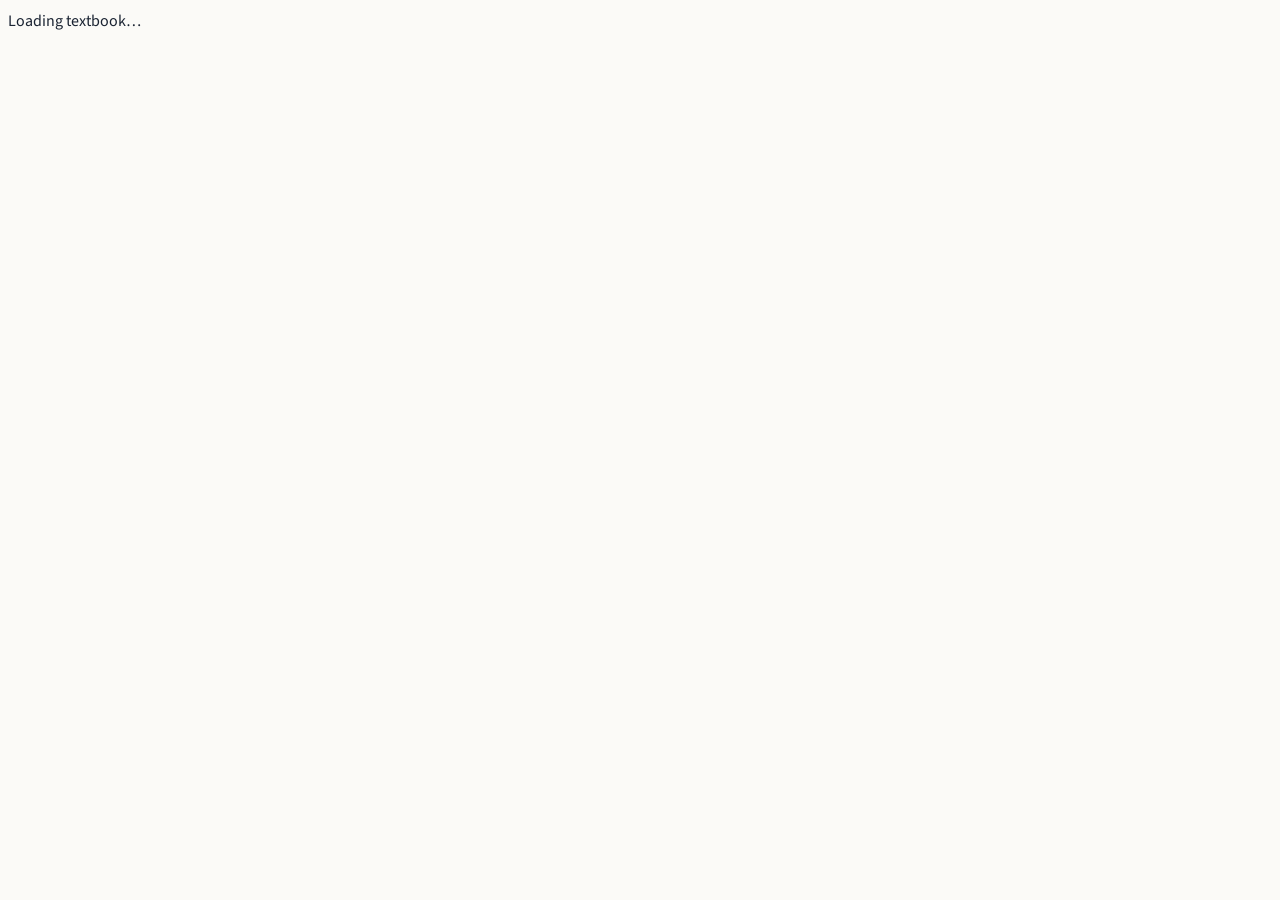
==== docs/index.html @ 1ab0db9c "add my worklog" ====
<!DOCTYPE html>
<html lang="en">
<head>
  <meta charset="UTF-8" />
  <title>Safe RL + MinMax — Research Textbook</title>
  <meta http-equiv="X-UA-Compatible" content="IE=edge,chrome=1" />
  <meta name="description" content="A textbook-style guide to the Safe RL + MinMax research project: Phase 1 Detoxify lessons, Phase 2 Safe RLHF on Qwen+LoRA, and the A/B/C run design." />
  <meta name="viewport" content="width=device-width, initial-scale=1.0, minimum-scale=1.0" />
  <link rel="stylesheet" href="//cdn.jsdelivr.net/npm/docsify@4/lib/themes/vue.css" />
  <link rel="stylesheet" href="assets/textbook.css" />
  <link rel="preconnect" href="https://fonts.googleapis.com" />
  <link rel="preconnect" href="https://fonts.gstatic.com" crossorigin />
  <link href="https://fonts.googleapis.com/css2?family=Literata:opsz,wght@7..72,400;7..72,600;7..72,700&family=Source+Sans+3:wght@400;600;700&family=JetBrains+Mono:wght@400;500&display=swap" rel="stylesheet" />
</head>
<body>
  <div id="app">Loading textbook…</div>
  <script>
    window.$docsify = {
      name: 'Safe RL + MinMax',
      nameLink: '#/',
      repo: 'wendymaboa/Safe-RL-MinMax',
      homepage: 'book/README.md',
      loadSidebar: true,
      loadNavbar: true,
      subMaxLevel: 3,
      auto2top: true,
      relativePath: true,
      search: {
        placeholder: 'Search the textbook',
        noData: 'No results',
        depth: 4,
      },
      alias: {
        '/.*/_sidebar.md': '/_sidebar.md',
        '/.*/_navbar.md': '/_navbar.md',
      },
      markdown: {
        renderer: {
          code: function (code, lang) {
            if (lang === 'mermaid') {
              var id = 'mermaid-' + Date.now() + '-' + Math.floor(Math.random() * 1e6);
              var containerId = id + '-wrap';
              if (window.mermaid) {
                mermaid.render(id, code).then(function (out) {
                  var el = document.getElementById(containerId);
                  if (el) el.innerHTML = out.svg;
                }).catch(function (err) {
                  var el = document.getElementById(containerId);
                  if (el) el.textContent = 'Mermaid error: ' + err;
                });
              }
              return '<div class="mermaid-wrap" id="' + containerId + '">Rendering diagram…</div>';
            }
            return this.origin.code.apply(this, arguments);
          },
        },
      },
      plugins: [
        function (hook) {
          hook.doneEach(function () {
            if (window.mermaid) mermaid.init(undefined, '.mermaid');
          });
        },
      ],
    };
  </script>
  <script src="//cdn.jsdelivr.net/npm/mermaid@10/dist/mermaid.min.js"></script>
  <script>
    mermaid.initialize({
      startOnLoad: false,
      theme: 'base',
      securityLevel: 'loose',
      themeVariables: {
        primaryColor: '#e8eef5',
        primaryTextColor: '#1a2332',
        primaryBorderColor: '#3d5a80',
        lineColor: '#3d5a80',
        secondaryColor: '#f4f1ea',
        tertiaryColor: '#ffffff',
        fontFamily: 'Source Sans 3, sans-serif',
      },
    });
  </script>
  <link rel="stylesheet" href="//cdn.jsdelivr.net/npm/katex@0.16/dist/katex.min.css" />
  <script src="//cdn.jsdelivr.net/npm/docsify@4/lib/docsify.min.js"></script>
  <script src="//cdn.jsdelivr.net/npm/docsify@4/lib/plugins/search.min.js"></script>
  <script src="//cdn.jsdelivr.net/npm/docsify@4/lib/plugins/zoom-image.min.js"></script>
  <script src="//cdn.jsdelivr.net/npm/docsify-katex@1/dist/docsify-katex.js"></script>
  <script src="//cdn.jsdelivr.net/npm/prismjs@1/components/prism-python.min.js"></script>
  <script src="//cdn.jsdelivr.net/npm/prismjs@1/components/prism-bash.min.js"></script>
</body>
</html>
---- docs/assets/textbook.css ----
/* Textbook shell over Docsify vue theme */
:root {
  --ink: #1a2332;
  --ink-muted: #4a5568;
  --paper: #fbfaf7;
  --paper-deep: #f0ece3;
  --rule: #d4cfc4;
  --accent: #2c4a6e;
  --accent-soft: #e8eef5;
  --callout: #f7f3ea;
  --danger: #8b3a3a;
  --ok: #2f5d50;
}

html, body {
  background: var(--paper);
  color: var(--ink);
  font-family: 'Source Sans 3', system-ui, sans-serif;
  line-height: 1.65;
}

.sidebar {
  background: #f7f4ee !important;
  border-right: 1px solid var(--rule) !important;
}

.sidebar .app-name-link {
  font-family: Literata, Georgia, serif !important;
  font-weight: 700 !important;
  color: var(--accent) !important;
  letter-spacing: -0.02em;
}

.sidebar ul li a {
  color: var(--ink-muted) !important;
  font-size: 0.92rem !important;
}

.sidebar ul li.active > a {
  color: var(--accent) !important;
  font-weight: 700 !important;
}

.sidebar-nav > ul > li > strong,
.sidebar-nav > ul > p {
  display: block;
  margin: 1.1rem 0 0.35rem;
  font-size: 0.72rem;
  letter-spacing: 0.08em;
  text-transform: uppercase;
  color: var(--ink-muted);
}

main {
  font-size: 1.05rem;
}

.content {
  max-width: 46rem;
}

.markdown-section h1,
.markdown-section h2,
.markdown-section h3 {
  font-family: Literata, Georgia, serif;
  color: var(--ink);
  font-weight: 700;
  letter-spacing: -0.02em;
  line-height: 1.25;
}

.markdown-section h1 {
  font-size: 2.15rem;
  border-bottom: 2px solid var(--ink);
  padding-bottom: 0.4rem;
  margin-top: 0.5rem;
}

.markdown-section h2 {
  font-size: 1.45rem;
  margin-top: 2.2rem;
  border-bottom: 1px solid var(--rule);
  padding-bottom: 0.25rem;
}

.markdown-section h3 {
  font-size: 1.15rem;
  margin-top: 1.6rem;
}

.markdown-section p,
.markdown-section li {
  color: var(--ink);
}

.markdown-section blockquote {
  border-left: 3px solid var(--accent);
  background: var(--callout);
  color: var(--ink);
  padding: 0.75rem 1rem;
  margin: 1.25rem 0;
}

.markdown-section code,
.markdown-section pre {
  font-family: 'JetBrains Mono', ui-monospace, monospace;
}

.markdown-section table {
  display: table;
  width: 100%;
  border-collapse: collapse;
  font-size: 0.95rem;
}

.markdown-section th {
  background: var(--accent-soft);
  border-bottom: 2px solid var(--accent);
}

.markdown-section td,
.markdown-section th {
  border: 1px solid var(--rule);
  padding: 0.5rem 0.65rem;
}

.mermaid-wrap {
  background: #fff;
  border: 1px solid var(--rule);
  border-radius: 6px;
  padding: 1rem;
  margin: 1.25rem 0;
  overflow-x: auto;
  text-align: center;
}

.cover-kicker {
  font-size: 0.8rem;
  letter-spacing: 0.12em;
  text-transform: uppercase;
  color: var(--accent);
  font-weight: 700;
  margin-bottom: 0.35rem;
}

.finding {
  border: 1px solid var(--rule);
  border-left: 4px solid var(--ok);
  background: #f4f8f6;
  padding: 0.85rem 1rem;
  margin: 1.2rem 0;
}

.finding.caution {
  border-left-color: var(--danger);
  background: #faf4f4;
}

.finding .label {
  font-size: 0.75rem;
  letter-spacing: 0.08em;
  text-transform: uppercase;
  font-weight: 700;
  color: var(--ink-muted);
  display: block;
  margin-bottom: 0.35rem;
}

.app-nav a {
  color: var(--accent) !important;
}

@media (max-width: 768px) {
  .markdown-section h1 { font-size: 1.7rem; }
}
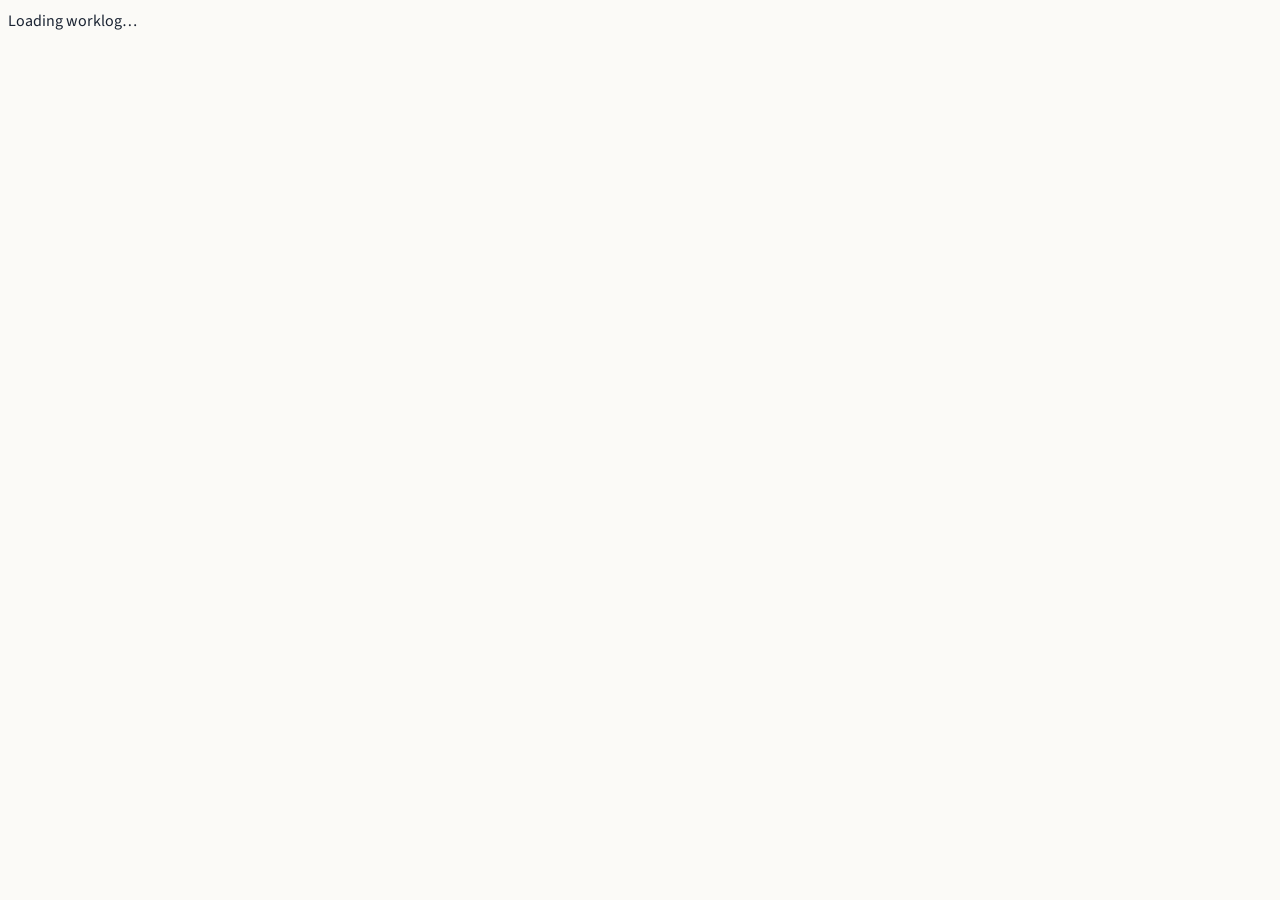
==== commit 04dd32c9: "Rebrand Docsify site from book/textbook to worklog. Rename docs/book to docs/worklog, update links a" ====
--- a/docs/index.html
+++ b/docs/index.html
@@ -2,33 +2,49 @@
 <html lang="en">
 <head>
   <meta charset="UTF-8" />
-  <title>Safe RL + MinMax — Research Textbook</title>
+  <title>Safe RL + MinMax — Research Worklog</title>
   <meta http-equiv="X-UA-Compatible" content="IE=edge,chrome=1" />
-  <meta name="description" content="A textbook-style guide to the Safe RL + MinMax research project: Phase 1 Detoxify lessons, Phase 2 Safe RLHF on Qwen+LoRA, and the A/B/C run design." />
+  <meta name="description" content="Worklog-style reconstruction of the Safe RL + MinMax research worklogs, with diagrams." />
   <meta name="viewport" content="width=device-width, initial-scale=1.0, minimum-scale=1.0" />
   <link rel="stylesheet" href="//cdn.jsdelivr.net/npm/docsify@4/lib/themes/vue.css" />
-  <link rel="stylesheet" href="assets/textbook.css" />
+  <link rel="stylesheet" href="assets/worklog.css" />
+  <link rel="stylesheet" href="//cdn.jsdelivr.net/npm/katex@0.16/dist/katex.min.css" />
   <link rel="preconnect" href="https://fonts.googleapis.com" />
   <link rel="preconnect" href="https://fonts.gstatic.com" crossorigin />
   <link href="https://fonts.googleapis.com/css2?family=Literata:opsz,wght@7..72,400;7..72,600;7..72,700&family=Source+Sans+3:wght@400;600;700&family=JetBrains+Mono:wght@400;500&display=swap" rel="stylesheet" />
 </head>
 <body>
-  <div id="app">Loading textbook…</div>
+  <div id="app">Loading worklog…</div>
   <script>
+    // Works for both local `serve docs` (/) and GitHub project Pages (/Safe-RL-MinMax/).
+    function docsifyBasePath() {
+      var path = window.location.pathname || '/';
+      if (path.endsWith('index.html')) {
+        path = path.slice(0, -'index.html'.length);
+      }
+      if (!path.endsWith('/')) {
+        path = path.replace(/\/[^/]*$/, '/');
+      }
+      return path || '/';
+    }
+
     window.$docsify = {
       name: 'Safe RL + MinMax',
       nameLink: '#/',
       repo: 'wendymaboa/Safe-RL-MinMax',
-      homepage: 'book/README.md',
+      basePath: docsifyBasePath(),
+      homepage: 'worklog/README.md',
       loadSidebar: true,
       loadNavbar: true,
-      subMaxLevel: 3,
+      subMaxLevel: 2,
       auto2top: true,
-      relativePath: true,
+      // MUST stay false: with true, sidebar links nest after the first click → 404.
+      relativePath: false,
       search: {
-        placeholder: 'Search the textbook',
+        placeholder: 'Search worklogs & notes',
         noData: 'No results',
         depth: 4,
+        pathNamespaces: ['/', '/worklog', '/worklog/phase1', '/worklog/phase2', '/worklog/worklogs'],
       },
       alias: {
         '/.*/_sidebar.md': '/_sidebar.md',
@@ -37,8 +53,12 @@
       markdown: {
         renderer: {
           code: function (code, lang) {
+            if (typeof code === 'object' && code !== null) {
+              lang = code.lang;
+              code = code.text;
+            }
             if (lang === 'mermaid') {
-              var id = 'mermaid-' + Date.now() + '-' + Math.floor(Math.random() * 1e6);
+              var id = 'mmd-' + Date.now() + '-' + Math.floor(Math.random() * 1e6);
               var containerId = id + '-wrap';
               if (window.mermaid) {
                 mermaid.render(id, code).then(function (out) {
@@ -55,13 +75,6 @@
           },
         },
       },
-      plugins: [
-        function (hook) {
-          hook.doneEach(function () {
-            if (window.mermaid) mermaid.init(undefined, '.mermaid');
-          });
-        },
-      ],
     };
   </script>
   <script src="//cdn.jsdelivr.net/npm/mermaid@10/dist/mermaid.min.js"></script>
@@ -81,7 +94,6 @@
       },
     });
   </script>
-  <link rel="stylesheet" href="//cdn.jsdelivr.net/npm/katex@0.16/dist/katex.min.css" />
   <script src="//cdn.jsdelivr.net/npm/docsify@4/lib/docsify.min.js"></script>
   <script src="//cdn.jsdelivr.net/npm/docsify@4/lib/plugins/search.min.js"></script>
   <script src="//cdn.jsdelivr.net/npm/docsify@4/lib/plugins/zoom-image.min.js"></script>
--- a/docs/assets/worklog.css
+++ b/docs/assets/worklog.css
@@ -0,0 +1,175 @@
+/* Worklog shell over Docsify vue theme */
+:root {
+  --ink: #1a2332;
+  --ink-muted: #4a5568;
+  --paper: #fbfaf7;
+  --paper-deep: #f0ece3;
+  --rule: #d4cfc4;
+  --accent: #2c4a6e;
+  --accent-soft: #e8eef5;
+  --callout: #f7f3ea;
+  --danger: #8b3a3a;
+  --ok: #2f5d50;
+}
+
+html, body {
+  background: var(--paper);
+  color: var(--ink);
+  font-family: 'Source Sans 3', system-ui, sans-serif;
+  line-height: 1.65;
+}
+
+.sidebar {
+  background: #f7f4ee !important;
+  border-right: 1px solid var(--rule) !important;
+}
+
+.sidebar .app-name-link {
+  font-family: Literata, Georgia, serif !important;
+  font-weight: 700 !important;
+  color: var(--accent) !important;
+  letter-spacing: -0.02em;
+}
+
+.sidebar ul li a {
+  color: var(--ink-muted) !important;
+  font-size: 0.92rem !important;
+}
+
+.sidebar ul li.active > a {
+  color: var(--accent) !important;
+  font-weight: 700 !important;
+}
+
+.sidebar-nav > ul > li > strong,
+.sidebar-nav > ul > p {
+  display: block;
+  margin: 1.1rem 0 0.35rem;
+  font-size: 0.72rem;
+  letter-spacing: 0.08em;
+  text-transform: uppercase;
+  color: var(--ink-muted);
+}
+
+main {
+  font-size: 1.05rem;
+}
+
+.content {
+  max-width: 46rem;
+}
+
+.markdown-section h1,
+.markdown-section h2,
+.markdown-section h3 {
+  font-family: Literata, Georgia, serif;
+  color: var(--ink);
+  font-weight: 700;
+  letter-spacing: -0.02em;
+  line-height: 1.25;
+}
+
+.markdown-section h1 {
+  font-size: 2.15rem;
+  border-bottom: 2px solid var(--ink);
+  padding-bottom: 0.4rem;
+  margin-top: 0.5rem;
+}
+
+.markdown-section h2 {
+  font-size: 1.45rem;
+  margin-top: 2.2rem;
+  border-bottom: 1px solid var(--rule);
+  padding-bottom: 0.25rem;
+}
+
+.markdown-section h3 {
+  font-size: 1.15rem;
+  margin-top: 1.6rem;
+}
+
+.markdown-section p,
+.markdown-section li {
+  color: var(--ink);
+}
+
+.markdown-section blockquote {
+  border-left: 3px solid var(--accent);
+  background: var(--callout);
+  color: var(--ink);
+  padding: 0.75rem 1rem;
+  margin: 1.25rem 0;
+}
+
+.markdown-section code,
+.markdown-section pre {
+  font-family: 'JetBrains Mono', ui-monospace, monospace;
+}
+
+.markdown-section table {
+  display: table;
+  width: 100%;
+  border-collapse: collapse;
+  font-size: 0.95rem;
+}
+
+.markdown-section th {
+  background: var(--accent-soft);
+  border-bottom: 2px solid var(--accent);
+}
+
+.markdown-section td,
+.markdown-section th {
+  border: 1px solid var(--rule);
+  padding: 0.5rem 0.65rem;
+}
+
+.mermaid-wrap {
+  background: #fff;
+  border: 1px solid var(--rule);
+  border-radius: 6px;
+  padding: 1rem;
+  margin: 1.25rem 0;
+  overflow-x: auto;
+  text-align: center;
+}
+
+.cover-kicker {
+  font-size: 0.8rem;
+  letter-spacing: 0.12em;
+  text-transform: uppercase;
+  color: var(--accent);
+  font-weight: 700;
+  margin-bottom: 0.35rem;
+}
+
+.finding {
+  border: 1px solid var(--rule);
+  border-left: 4px solid var(--ok);
+  background: #f4f8f6;
+  padding: 0.85rem 1rem;
+  margin: 1.2rem 0;
+}
+
+.finding.caution {
+  border-left-color: var(--danger);
+  background: #faf4f4;
+}
+
+.finding .label {
+  font-size: 0.75rem;
+  letter-spacing: 0.08em;
+  text-transform: uppercase;
+  font-weight: 700;
+  color: var(--ink-muted);
+  display: block;
+  margin-bottom: 0.35rem;
+}
+
+.app-nav a {
+  color: var(--accent) !important;
+}
+
+@media (max-width: 768px) {
+  .markdown-section h1 { font-size: 1.7rem; }
+}
